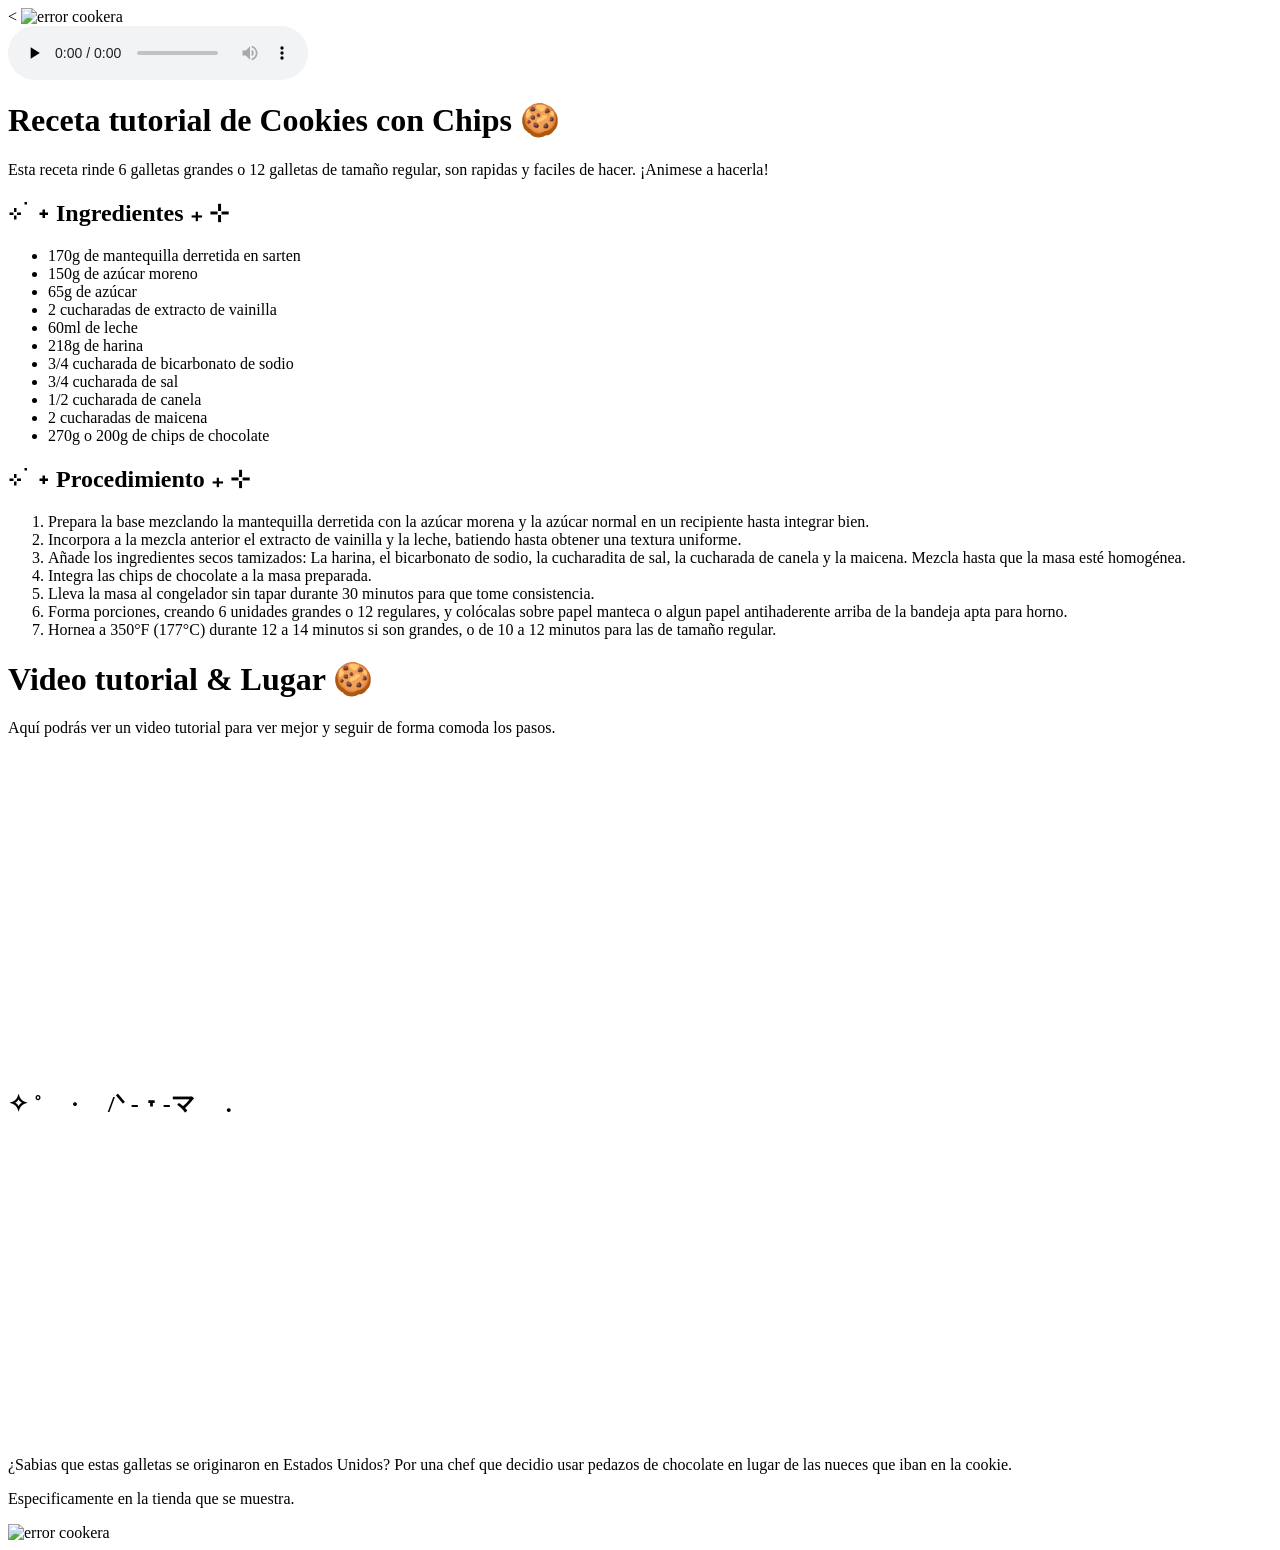
==== index.html @ cfffba15 "Add files via upload" ====
<<!DOCTYPE html>
<html lang="en" dir="ltr">
  <head>
    <meta charset="utf-8">
    <title>Cookies chips :3</title>
  </head>
  <body>
    <img src="https://vvrl.cc/api/image/i8k36z/view" alt="error cookera">
    <br>
    <audio controls src="https://mp3tourl.com/audio/1790804925198-3ab98060-2a61-458b-bce5-41d19321b89c.mp3" preload="none">

    </audio>
    <br>
    <h1>Receta tutorial de Cookies con Chips 🍪</h1>
    <p>Esta receta rinde 6 galletas grandes o 12 galletas de tamaño regular, son rapidas y faciles de hacer. ¡Animese a hacerla!</p>
    <h2>⊹ ࣪ ˖ Ingredientes ₊ ⊹</h2>
    <ul>
      <li>170g de mantequilla derretida en sarten</li>
      <li>150g de azúcar moreno</li>
      <li>65g de azúcar</li>
      <li>2 cucharadas de extracto de vainilla</li>
      <li>60ml de leche </li>
      <li>218g de harina</li>
      <li>3/4 cucharada de bicarbonato de sodio</li>
      <li>3/4 cucharada de sal</li>
      <li>1/2 cucharada de canela</li>
      <li>2 cucharadas de maicena</li>
      <li>270g o 200g de chips de chocolate</li>
    </ul>
    <h2>⊹ ࣪ ˖ Procedimiento ₊ ⊹</h2>
    <ol>
      <li>Prepara la base mezclando la mantequilla derretida con la azúcar morena y la azúcar normal en un recipiente hasta integrar bien.</li>
      <li>Incorpora a la mezcla anterior el extracto de vainilla y la leche, batiendo hasta obtener una textura uniforme.</li>
      <li>Añade los ingredientes secos tamizados: La harina, el bicarbonato de sodio, la cucharadita de sal, la cucharada de canela y la maicena. Mezcla hasta que la masa esté homogénea.</li>
      <li>Integra las chips de chocolate a la masa preparada.</li>
      <li>Lleva la masa al congelador sin tapar durante 30 minutos para que tome consistencia.</li>
      <li>Forma porciones, creando 6 unidades grandes o 12 regulares, y colócalas sobre papel manteca o algun papel antihaderente arriba de la bandeja apta para horno.</li>
      <li>Hornea a 350°F (177°C) durante 12 a 14 minutos si son grandes, o de 10 a 12 minutos para las de tamaño regular.</li>
    </ol>
    <h1>Video tutorial & Lugar 🍪</h1>
    <p>Aquí podrás ver un video tutorial para ver mejor y seguir de forma comoda los pasos.</p>
    <iframe width="560" height="315" src="https://www.youtube.com/embed/1gcLatHJa8o?si=5PGrPnxU9fjLGN-L" title="YouTube video player" frameborder="0" allow="accelerometer; autoplay; clipboard-write; encrypted-media; gyroscope; picture-in-picture; web-share" referrerpolicy="strict-origin-when-cross-origin" allowfullscreen></iframe>
    <h2>✧ ˚ 　· 　/ᐠ - ˕ -マ　 .</h2>
    <iframe src="https://www.google.com/maps/embed?pb=!1m18!1m12!1m3!1d20306555.54418401!2d-105.72019114558019!3d40.25377970632659!2m3!1f0!2f0!3f0!3m2!1i1024!2i768!4f13.1!3m3!1m2!1s0x89e49bac0583e1ad%3A0x2d1b217b6c4786db!2sThe%20Toll%20House%20Inn!5e0!3m2!1ses-419!2sar!4v1790803489414!5m2!1ses-419!2sar" width="400" height="300" style="border:0;" allowfullscreen="" loading="lazy" referrerpolicy="strict-origin-when-cross-origin"></iframe>
    <p>¿Sabias que estas galletas se originaron en Estados Unidos? Por una chef que decidio usar pedazos de chocolate en lugar de las nueces que iban en la cookie. </p>
    <p>Especificamente en la tienda que se muestra.</p>

    <img src="https://vvrl.cc/api/image/i8k36z/view" alt="error cookera">
  </body>
</html>
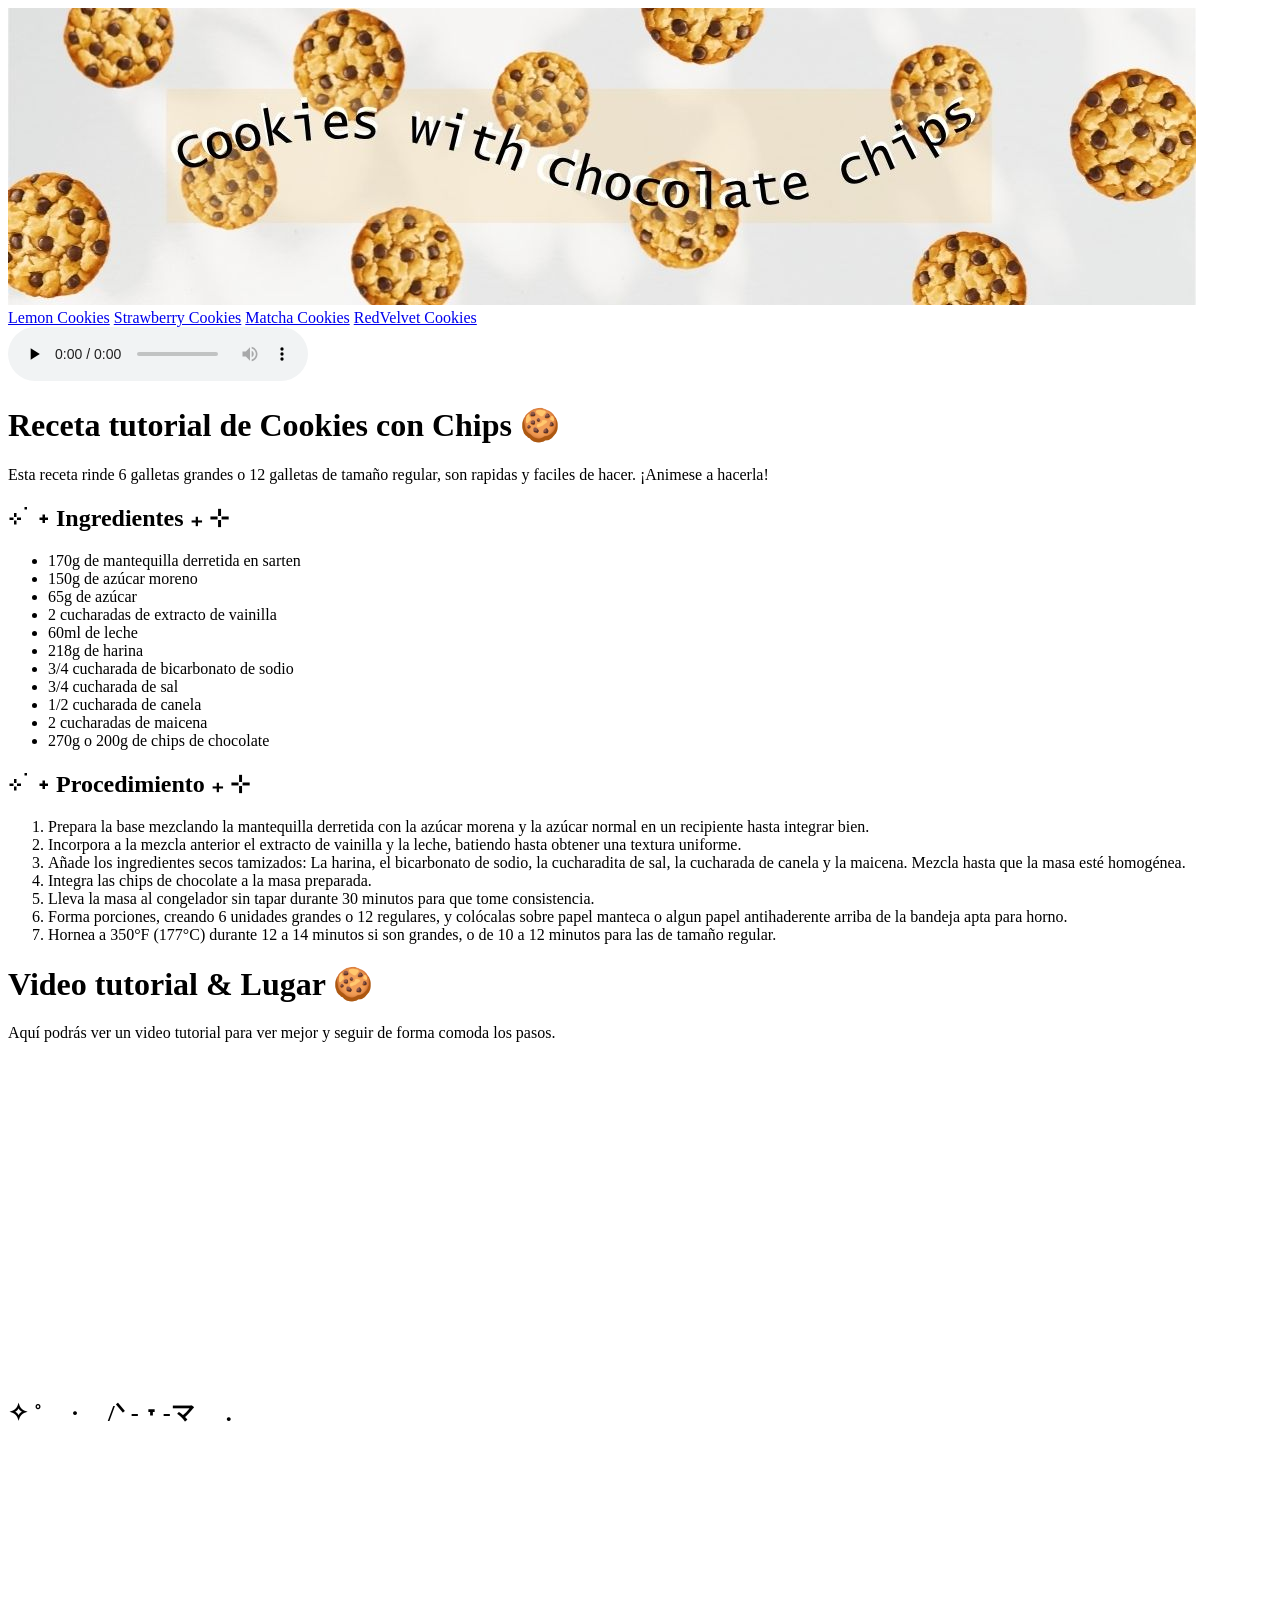
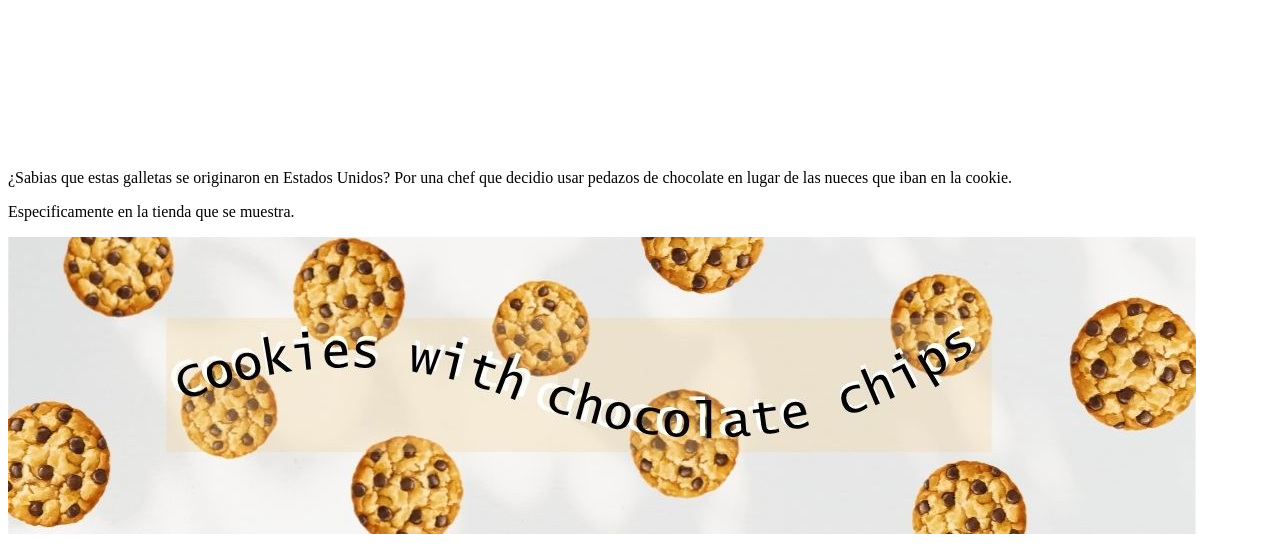
==== commit 4002e4de: "Add files via upload" ====
--- a/index.html
+++ b/index.html
@@ -1,11 +1,16 @@
-<<!DOCTYPE html>
+<!DOCTYPE html>
 <html lang="en" dir="ltr">
   <head>
     <meta charset="utf-8">
     <title>Cookies chips :3</title>
   </head>
   <body>
-    <img src="https://vvrl.cc/api/image/i8k36z/view" alt="error cookera">
+    <img src="./banner/banner.jpg" alt="error cookera">
+    <br>
+    <a target="_blank" href="https://youtu.be/XdCZyT230Mw?si=9zg1A6Qf6LL9Hf4u">Lemon Cookies</a>
+    <a target="_blank" href="https://youtu.be/qOgFpkrKrAw?si=l9mK3rSip3wkHXYR">Strawberry Cookies</a>
+    <a target="_blank" href="https://youtu.be/_ELYxef74FI?si=AI2r6Ip7l4sm0nAN">Matcha Cookies</a>
+    <a target="_blank" href="https://youtu.be/bGFtS7zzVG0?si=liUWBCMpq0epMTmk">RedVelvet Cookies</a>
     <br>
     <audio controls src="https://mp3tourl.com/audio/1790804925198-3ab98060-2a61-458b-bce5-41d19321b89c.mp3" preload="none">
 
@@ -45,6 +50,6 @@
     <p>¿Sabias que estas galletas se originaron en Estados Unidos? Por una chef que decidio usar pedazos de chocolate en lugar de las nueces que iban en la cookie. </p>
     <p>Especificamente en la tienda que se muestra.</p>
 
-    <img src="https://vvrl.cc/api/image/i8k36z/view" alt="error cookera">
+    <img src="./banner/banner.jpg" alt="error cookera">
   </body>
 </html>
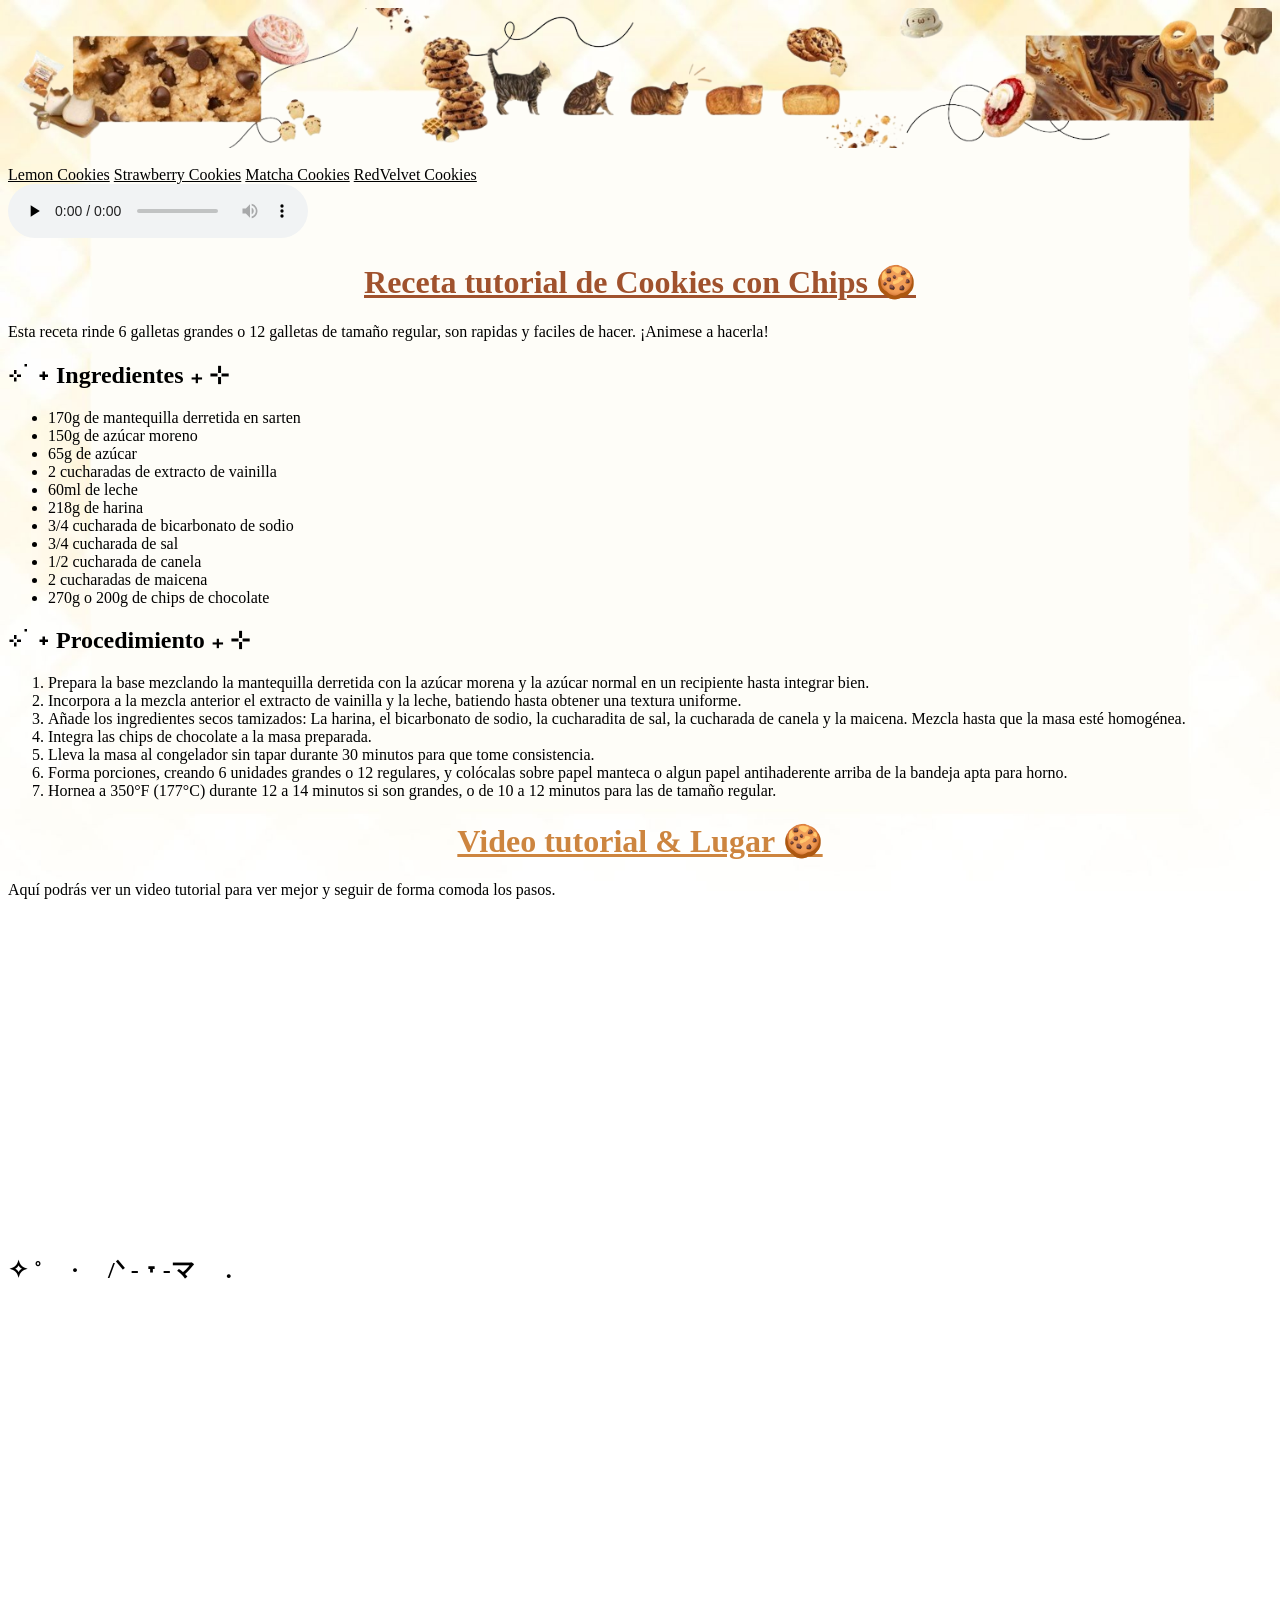
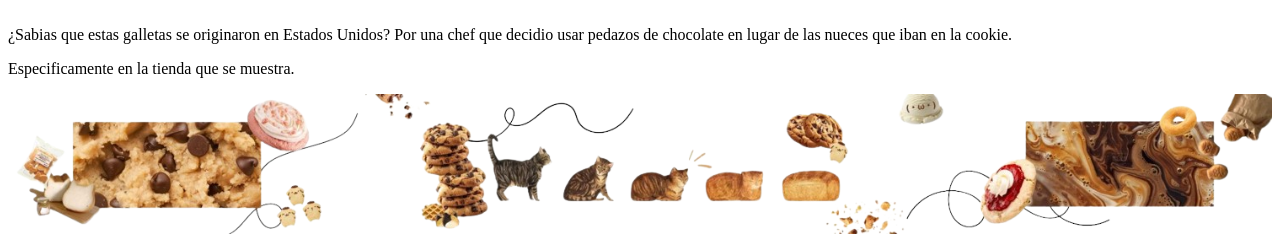
==== commit 36af1417: "Add files via upload" ====
--- a/index.html
+++ b/index.html
@@ -3,20 +3,21 @@
   <head>
     <meta charset="utf-8">
     <title>Cookies chips :3</title>
+    <link rel="stylesheet" href="./css/estilos.css">
   </head>
   <body>
-    <img src="./banner/banner.jpg" alt="error cookera">
+    <img src="./banner/banner.png" alt="error cookera">
     <br>
-    <a target="_blank" href="https://youtu.be/XdCZyT230Mw?si=9zg1A6Qf6LL9Hf4u">Lemon Cookies</a>
-    <a target="_blank" href="https://youtu.be/qOgFpkrKrAw?si=l9mK3rSip3wkHXYR">Strawberry Cookies</a>
-    <a target="_blank" href="https://youtu.be/_ELYxef74FI?si=AI2r6Ip7l4sm0nAN">Matcha Cookies</a>
-    <a target="_blank" href="https://youtu.be/bGFtS7zzVG0?si=liUWBCMpq0epMTmk">RedVelvet Cookies</a>
+    <a class="black" target="_blank" href="https://youtu.be/XdCZyT230Mw?si=9zg1A6Qf6LL9Hf4u">Lemon Cookies</a>
+    <a class="black" target="_blank" href="https://youtu.be/qOgFpkrKrAw?si=l9mK3rSip3wkHXYR">Strawberry Cookies</a>
+    <a class="black" target="_blank" href="https://youtu.be/_ELYxef74FI?si=AI2r6Ip7l4sm0nAN">Matcha Cookies</a>
+    <a class="black" target="_blank" href="https://youtu.be/bGFtS7zzVG0?si=liUWBCMpq0epMTmk">RedVelvet Cookies</a>
     <br>
     <audio controls src="https://mp3tourl.com/audio/1790804925198-3ab98060-2a61-458b-bce5-41d19321b89c.mp3" preload="none">
 
     </audio>
     <br>
-    <h1>Receta tutorial de Cookies con Chips 🍪</h1>
+    <h1 class="marr"  >Receta tutorial de Cookies con Chips 🍪</h1>
     <p>Esta receta rinde 6 galletas grandes o 12 galletas de tamaño regular, son rapidas y faciles de hacer. ¡Animese a hacerla!</p>
     <h2>⊹ ࣪ ˖ Ingredientes ₊ ⊹</h2>
     <ul>
@@ -42,7 +43,7 @@
       <li>Forma porciones, creando 6 unidades grandes o 12 regulares, y colócalas sobre papel manteca o algun papel antihaderente arriba de la bandeja apta para horno.</li>
       <li>Hornea a 350°F (177°C) durante 12 a 14 minutos si son grandes, o de 10 a 12 minutos para las de tamaño regular.</li>
     </ol>
-    <h1>Video tutorial & Lugar 🍪</h1>
+    <h1 class="marro">Video tutorial & Lugar 🍪</h1>
     <p>Aquí podrás ver un video tutorial para ver mejor y seguir de forma comoda los pasos.</p>
     <iframe width="560" height="315" src="https://www.youtube.com/embed/1gcLatHJa8o?si=5PGrPnxU9fjLGN-L" title="YouTube video player" frameborder="0" allow="accelerometer; autoplay; clipboard-write; encrypted-media; gyroscope; picture-in-picture; web-share" referrerpolicy="strict-origin-when-cross-origin" allowfullscreen></iframe>
     <h2>✧ ˚ 　· 　/ᐠ - ˕ -マ　 .</h2>
@@ -50,6 +51,6 @@
     <p>¿Sabias que estas galletas se originaron en Estados Unidos? Por una chef que decidio usar pedazos de chocolate en lugar de las nueces que iban en la cookie. </p>
     <p>Especificamente en la tienda que se muestra.</p>
 
-    <img src="./banner/banner.jpg" alt="error cookera">
+    <img src="./banner/banner.png" alt="error cookera">
   </body>
 </html>
--- a/css/estilos.css
+++ b/css/estilos.css
@@ -0,0 +1,17 @@
+body {background-image: url("../banner/back.jpg");
+  background-attachment: fixed;
+  background-size: cover;
+}
+.marr {color: sienna; text-align: center;}
+p {text-align: justify;}
+.marro {color: peru; text-align: center;}
+.black {color: black;}
+h1 {
+  text-decoration: underline;
+}
+
+img {
+  max-width: 100%;
+  height: auto;
+  display: block;
+}
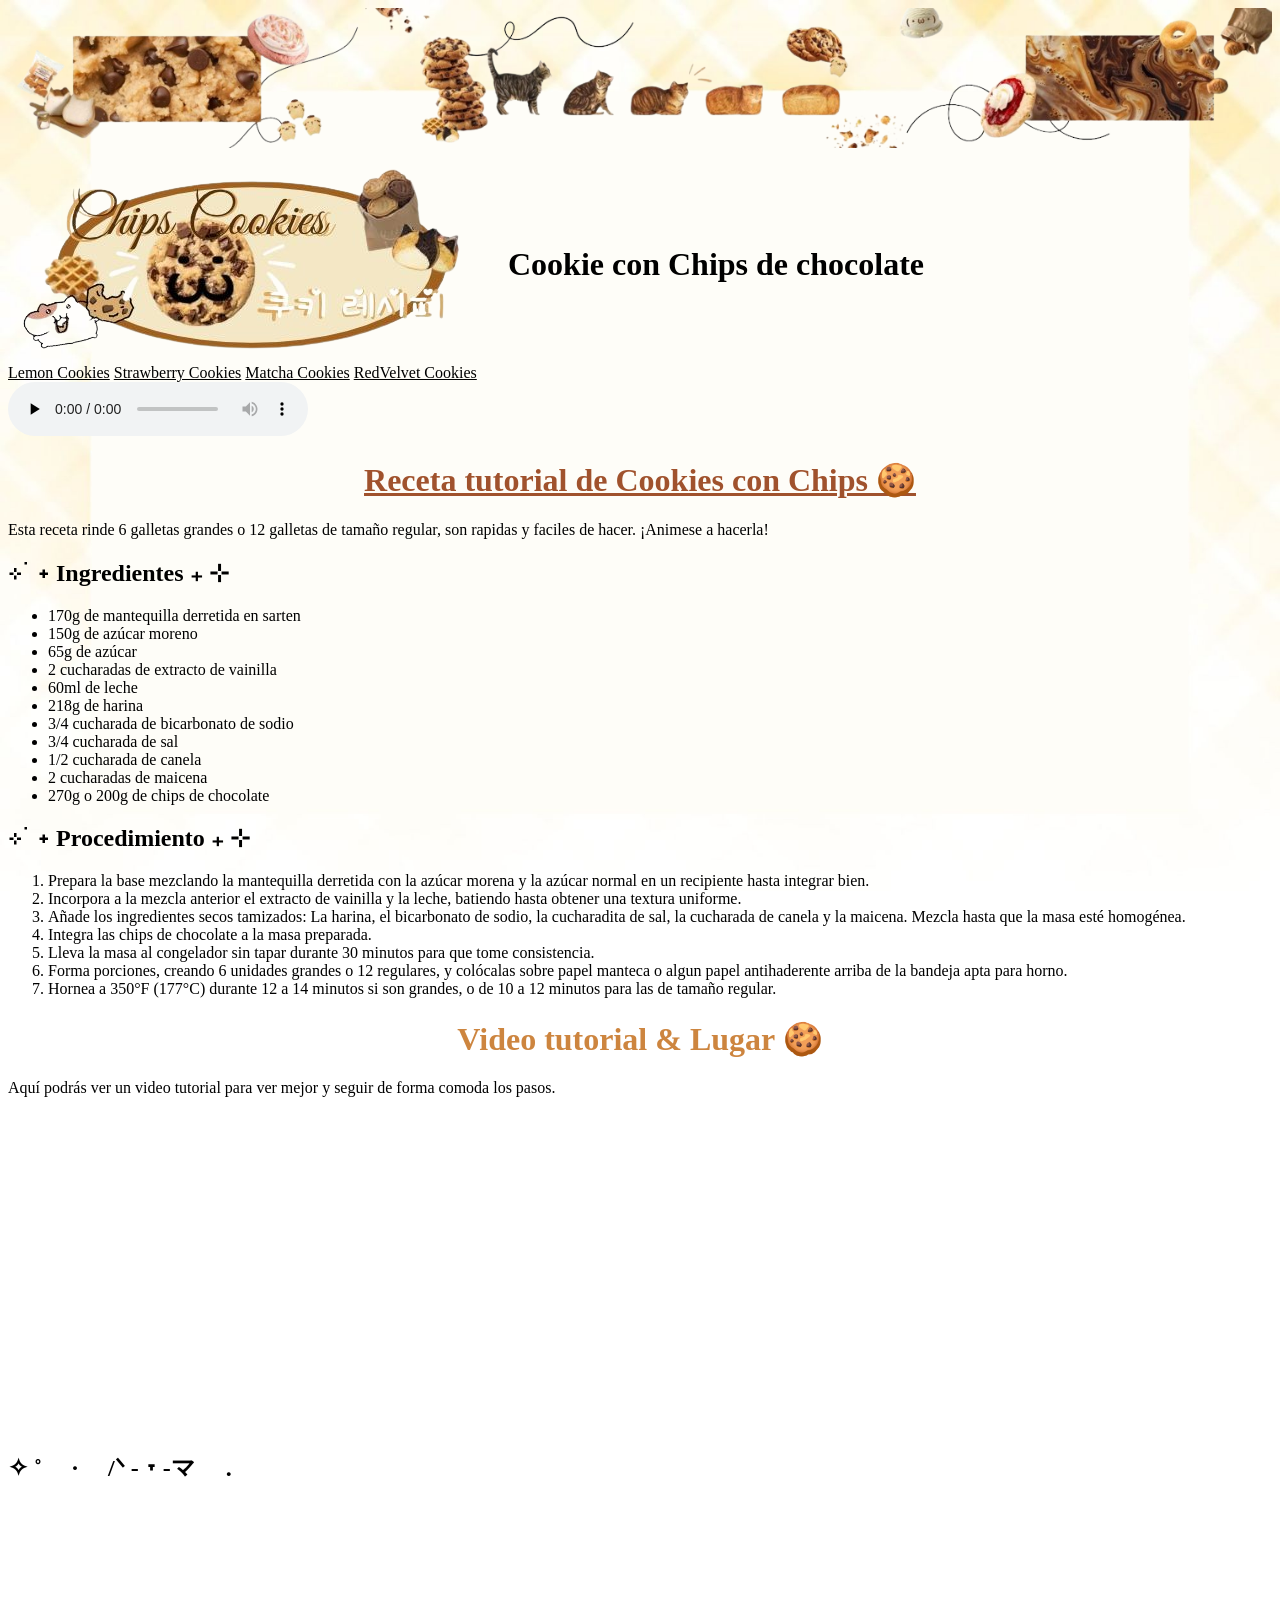
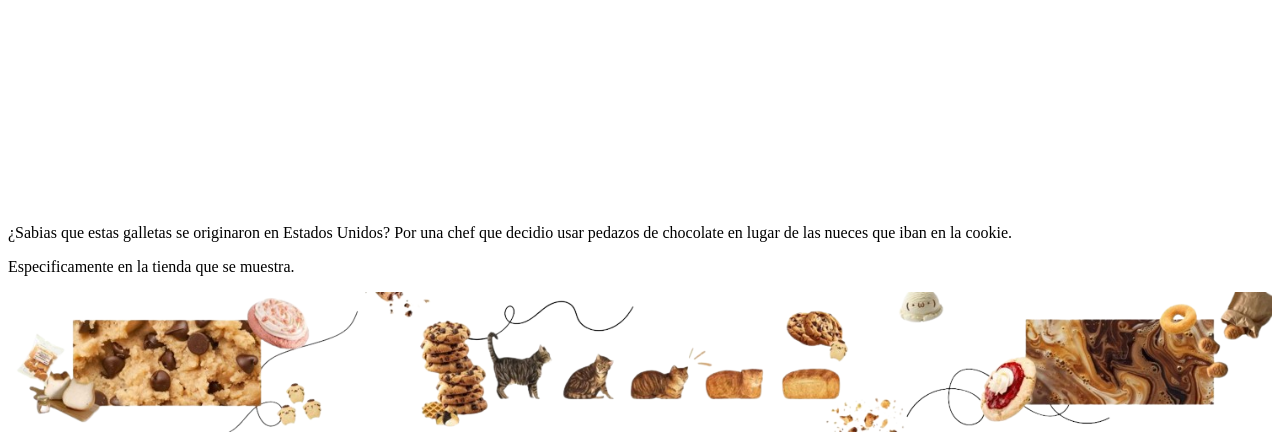
==== commit bbd5321f: "Add files via upload" ====
--- a/index.html
+++ b/index.html
@@ -2,12 +2,19 @@
 <html lang="en" dir="ltr">
   <head>
     <meta charset="utf-8">
+    <meta name="viewport" content="width=device-width, initial-scale=1">
     <title>Cookies chips :3</title>
     <link rel="stylesheet" href="./css/estilos.css">
   </head>
   <body>
-    <img src="./banner/banner.png" alt="error cookera">
-    <br>
+    <header>
+      <img class="img" src="./banner/banner.png" alt="error cookera">
+      <br>
+      <div class="had">
+      <img src="./banner/logo.png" alt="error logo" class="hed">  
+      <h1 class="hed">Cookie con Chips de chocolate</h1>
+    </div>
+    </header>
     <a class="black" target="_blank" href="https://youtu.be/XdCZyT230Mw?si=9zg1A6Qf6LL9Hf4u">Lemon Cookies</a>
     <a class="black" target="_blank" href="https://youtu.be/qOgFpkrKrAw?si=l9mK3rSip3wkHXYR">Strawberry Cookies</a>
     <a class="black" target="_blank" href="https://youtu.be/_ELYxef74FI?si=AI2r6Ip7l4sm0nAN">Matcha Cookies</a>
@@ -51,6 +58,6 @@
     <p>¿Sabias que estas galletas se originaron en Estados Unidos? Por una chef que decidio usar pedazos de chocolate en lugar de las nueces que iban en la cookie. </p>
     <p>Especificamente en la tienda que se muestra.</p>
 
-    <img src="./banner/banner.png" alt="error cookera">
+    <img class="img" src="./banner/banner.png" alt="error cookera">
   </body>
 </html>
--- a/css/estilos.css
+++ b/css/estilos.css
@@ -2,16 +2,24 @@
   background-attachment: fixed;
   background-size: cover;
 }
-.marr {color: sienna; text-align: center;}
+.marr {color: sienna; text-align: center; text-decoration: underline;}
 p {text-align: justify;}
 .marro {color: peru; text-align: center;}
-.black {color: black;}
-h1 {
-  text-decoration: underline;
-}
+.black:hover {color: white; background-color: #69563A;}
+a {color: black;}
 
-img {
+
+
+.img {
   max-width: 100%;
   height: auto;
   display: block;
 }
+.hed {
+  display: flex;
+  flex-direction: row;
+}
+.had{display: flex;          /* Coloca los elementos uno al lado del otro */
+align-items: center;    /* Centra el texto verticalmente en el medio de la imagen */
+gap: 20px;              /* Agrega espacio entre la imagen y el título */
+}
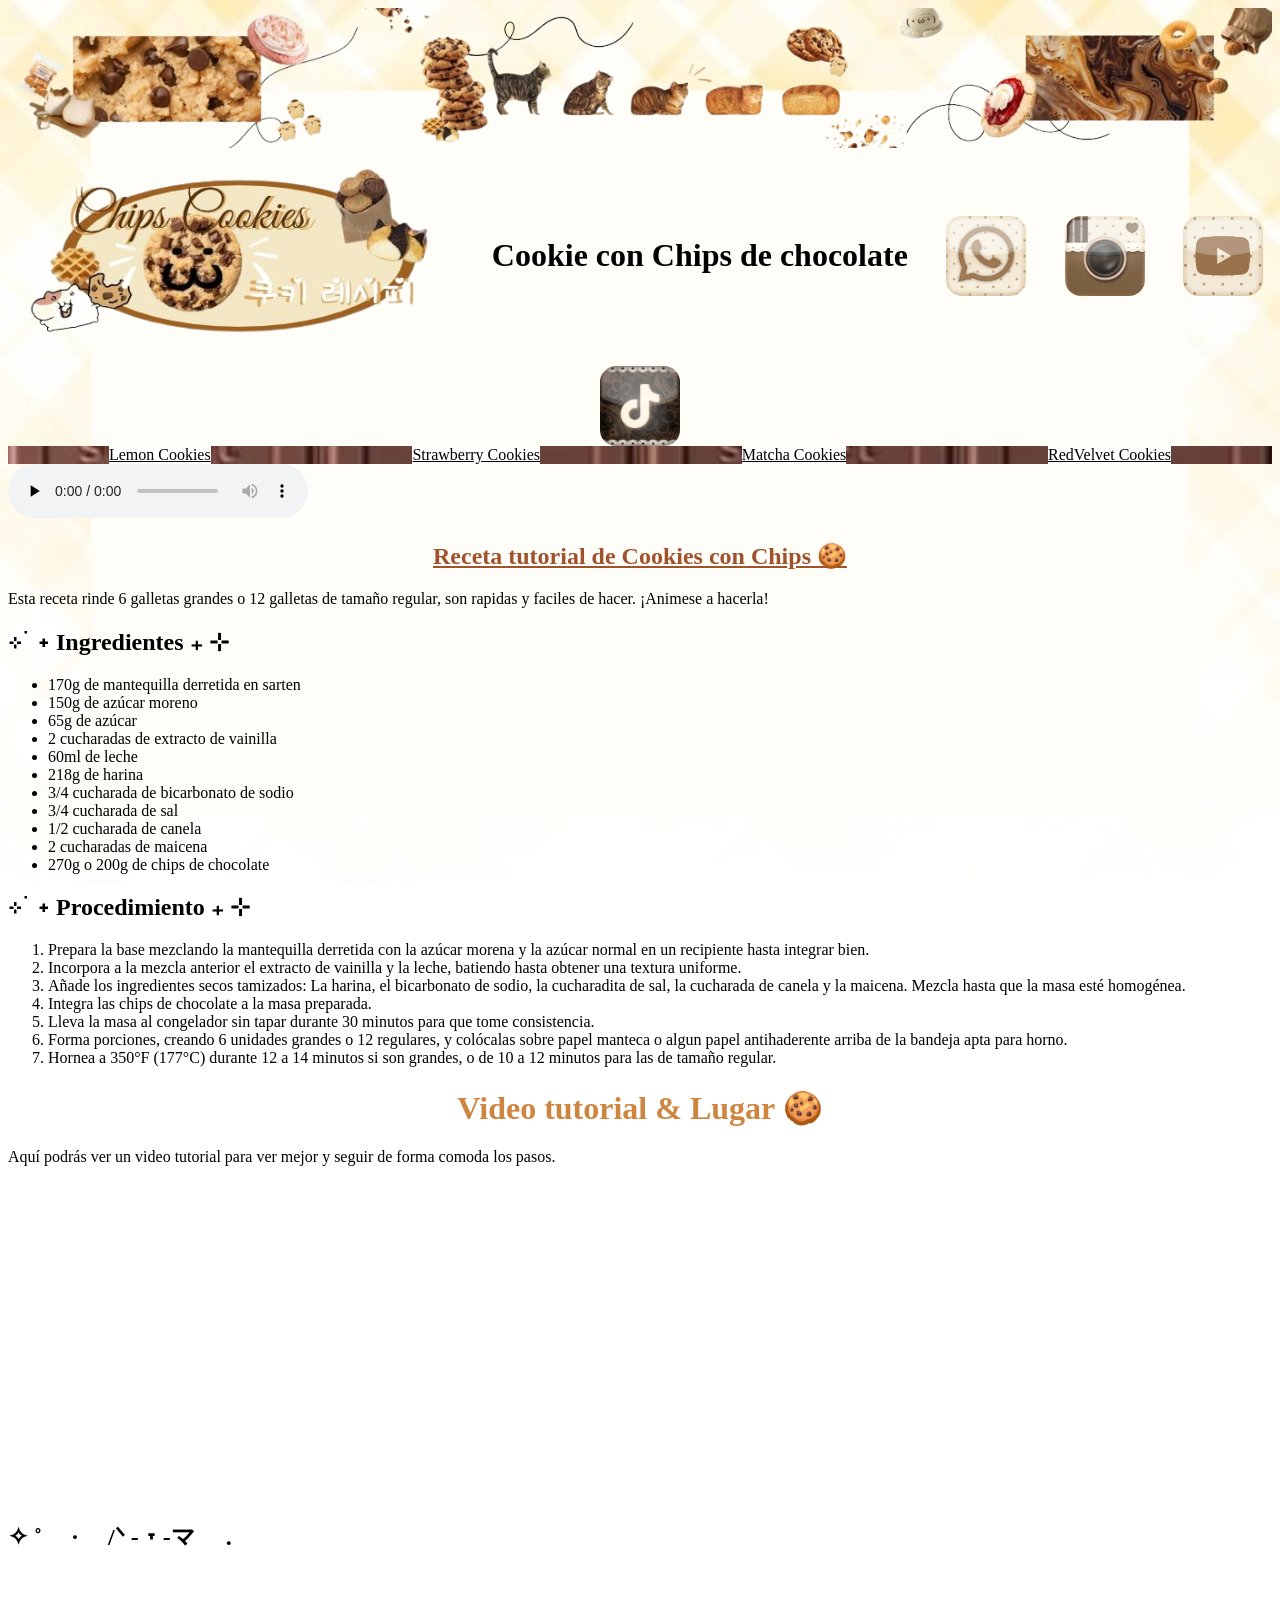
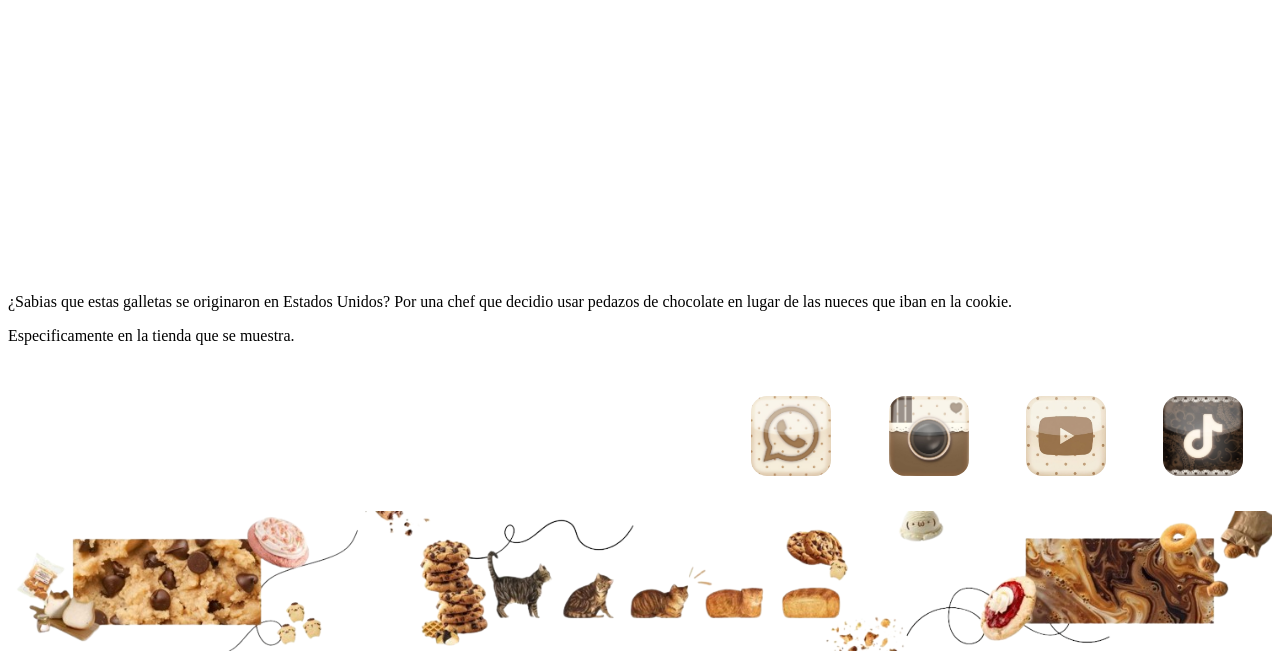
==== commit 0d7e8ca4: "Add files via upload" ====
--- a/index.html
+++ b/index.html
@@ -11,19 +11,26 @@
       <img class="img" src="./banner/banner.png" alt="error cookera">
       <br>
       <div class="had">
-      <img src="./banner/logo.png" alt="error logo" class="hed">  
+      <img src="./banner/logo.png" alt="error logo" class="img2">
       <h1 class="hed">Cookie con Chips de chocolate</h1>
+      <img class="redes" src="./banner/was.jpg" alt="D;">
+      <img class="redes" src="./banner/ins.jpg" alt="D;">
+      <img class="redes" src="./banner/you.jpg" alt="D;">
+      <img class="redes" src="./banner/tik.jpg" alt="D;">
     </div>
     </header>
+    <nav>
+    <div class="cokis">
     <a class="black" target="_blank" href="https://youtu.be/XdCZyT230Mw?si=9zg1A6Qf6LL9Hf4u">Lemon Cookies</a>
     <a class="black" target="_blank" href="https://youtu.be/qOgFpkrKrAw?si=l9mK3rSip3wkHXYR">Strawberry Cookies</a>
     <a class="black" target="_blank" href="https://youtu.be/_ELYxef74FI?si=AI2r6Ip7l4sm0nAN">Matcha Cookies</a>
     <a class="black" target="_blank" href="https://youtu.be/bGFtS7zzVG0?si=liUWBCMpq0epMTmk">RedVelvet Cookies</a>
-    <br>
+    </div>
+    </nav>
     <audio controls src="https://mp3tourl.com/audio/1790804925198-3ab98060-2a61-458b-bce5-41d19321b89c.mp3" preload="none">
-
     </audio>
     <br>
+    <section>
     <h1 class="marr"  >Receta tutorial de Cookies con Chips 🍪</h1>
     <p>Esta receta rinde 6 galletas grandes o 12 galletas de tamaño regular, son rapidas y faciles de hacer. ¡Animese a hacerla!</p>
     <h2>⊹ ࣪ ˖ Ingredientes ₊ ⊹</h2>
@@ -50,6 +57,7 @@
       <li>Forma porciones, creando 6 unidades grandes o 12 regulares, y colócalas sobre papel manteca o algun papel antihaderente arriba de la bandeja apta para horno.</li>
       <li>Hornea a 350°F (177°C) durante 12 a 14 minutos si son grandes, o de 10 a 12 minutos para las de tamaño regular.</li>
     </ol>
+   </section>
     <h1 class="marro">Video tutorial & Lugar 🍪</h1>
     <p>Aquí podrás ver un video tutorial para ver mejor y seguir de forma comoda los pasos.</p>
     <iframe width="560" height="315" src="https://www.youtube.com/embed/1gcLatHJa8o?si=5PGrPnxU9fjLGN-L" title="YouTube video player" frameborder="0" allow="accelerometer; autoplay; clipboard-write; encrypted-media; gyroscope; picture-in-picture; web-share" referrerpolicy="strict-origin-when-cross-origin" allowfullscreen></iframe>
@@ -57,7 +65,16 @@
     <iframe src="https://www.google.com/maps/embed?pb=!1m18!1m12!1m3!1d20306555.54418401!2d-105.72019114558019!3d40.25377970632659!2m3!1f0!2f0!3f0!3m2!1i1024!2i768!4f13.1!3m3!1m2!1s0x89e49bac0583e1ad%3A0x2d1b217b6c4786db!2sThe%20Toll%20House%20Inn!5e0!3m2!1ses-419!2sar!4v1790803489414!5m2!1ses-419!2sar" width="400" height="300" style="border:0;" allowfullscreen="" loading="lazy" referrerpolicy="strict-origin-when-cross-origin"></iframe>
     <p>¿Sabias que estas galletas se originaron en Estados Unidos? Por una chef que decidio usar pedazos de chocolate en lugar de las nueces que iban en la cookie. </p>
     <p>Especificamente en la tienda que se muestra.</p>
-
+    <footer>
+      <div class="coki">
+      <iframe class="map" src="https://www.google.com/maps/embed?pb=!1m18!1m12!1m3!1d1642.9258116834433!2d-58.767249800907585!3d-34.55731199778093!2m3!1f0!2f0!3f0!3m2!1i1024!2i768!4f13.1!3m3!1m2!1s0x95bc97ba042cdc27%3A0xde88f8fe16b50b86!2sMiguel%20Cane%20Y%20Uriarte!5e0!3m2!1ses-419!2sar!4v1795379439842!5m2!1ses-419!2sar" width="400" height="300" style="border:0;" allowfullscreen="" loading="lazy" referrerpolicy="strict-origin-when-cross-origin"></iframe>
+      <p class="foot"> Hai. Yo, Cristal, cree esta web para una tarea del curso en que estoy. Tengo 17 lamentablemente y me gustan muchos los gatos. </p>
+      <img class="redes" src="./banner/was.jpg" alt="D;">
+      <img class="redes" src="./banner/ins.jpg" alt="D;">
+      <img class="redes" src="./banner/you.jpg" alt="D;">
+      <img class="redes" src="./banner/tik.jpg" alt="D;">  
+    </div>
     <img class="img" src="./banner/banner.png" alt="error cookera">
+  </footer>
   </body>
 </html>
--- a/css/estilos.css
+++ b/css/estilos.css
@@ -3,12 +3,21 @@
   background-size: cover;
 }
 .marr {color: sienna; text-align: center; text-decoration: underline;}
-p {text-align: justify;}
 .marro {color: peru; text-align: center;}
 .black:hover {color: white; background-color: #69563A;}
-a {color: black;}
+a {color: black; background-color: white;
+}
 
+.foot {
+  max-width: 450px;
+  text-align: center;
+  color: white;
+  font-size: 1,5em;
+  background-image: url("../banner/cat.jpg");
+  background-attachment: fixed;
 
+}
+.map { width: 150px; height: 150px; border-radius: 20%;}
 
 .img {
   max-width: 100%;
@@ -18,8 +27,42 @@
 .hed {
   display: flex;
   flex-direction: row;
+  justify-content: center;
 }
-.had{display: flex;          /* Coloca los elementos uno al lado del otro */
-align-items: center;    /* Centra el texto verticalmente en el medio de la imagen */
-gap: 20px;              /* Agrega espacio entre la imagen y el título */
+.had{
+  display: flex;
+  justify-content: space-around;
+  align-items: center;
+  gap: 20px;
+  flex-wrap: wrap;
+
 }
+.cokis {
+  display: flex;
+  justify-content: space-around;
+    background-image: url("../banner/choc.jpg");
+    background-attachment: fixed;
+    background-size: cover;
+    flex-wrap: wrap;
+}
+.coki {
+  display: flex;
+ align-items: center;
+justify-content: space-around;
+    background-image: url("../banner/choc.jpg");
+    background-attachment: fixed;
+    background-size: cover;
+    flex-wrap: wrap;
+}
+.img2 {
+  max-width: 600px;
+  height: 180px;
+  display: block;
+  display: flex;
+  flex-direction: row;
+}
+.redes {
+  border-radius: 20%;
+  width: 80px;
+  height: 80px;
+}
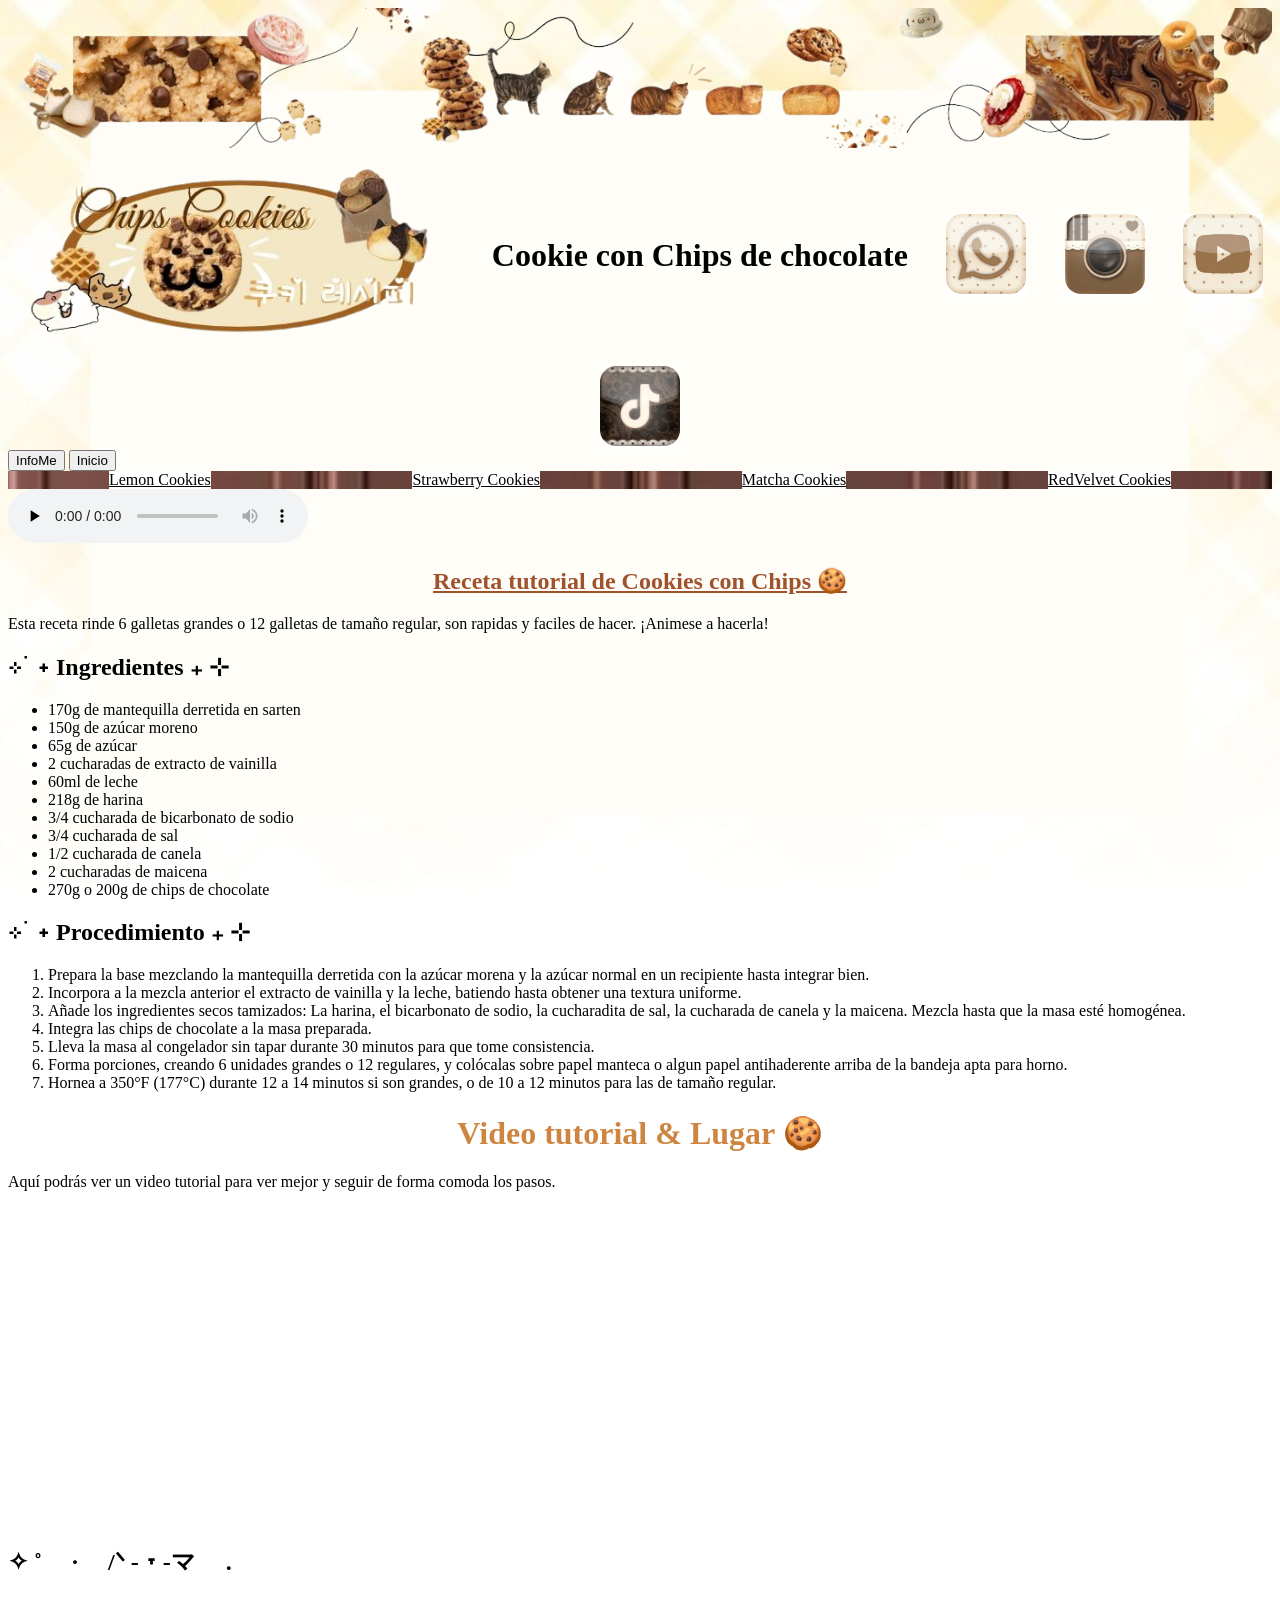
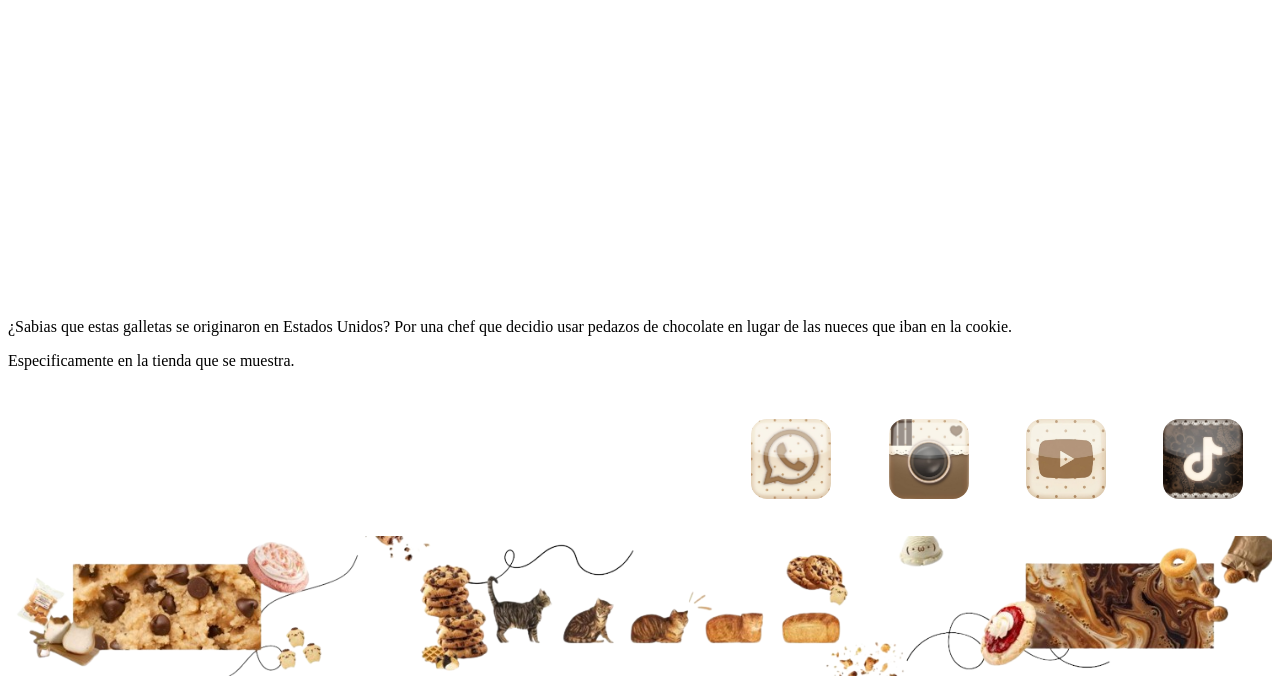
==== commit 3510948f: "Add files via upload" ====
--- a/index.html
+++ b/index.html
@@ -13,13 +13,17 @@
       <div class="had">
       <img src="./banner/logo.png" alt="error logo" class="img2">
       <h1 class="hed">Cookie con Chips de chocolate</h1>
-      <img class="redes" src="./banner/was.jpg" alt="D;">
-      <img class="redes" src="./banner/ins.jpg" alt="D;">
-      <img class="redes" src="./banner/you.jpg" alt="D;">
-      <img class="redes" src="./banner/tik.jpg" alt="D;">
+
+      <a href="https://wa.me/5491134442305?text=Cookies%20%3E%3A3" target="_blank" > <img class="redes" src="./banner/was.jpg" alt="D;"> </a>
+      <a href="https://www.instagram.com/lux_.luxc/" target="_blank" > <img class="redes" src="./banner/ins.jpg" alt="D;"> </a>
+      <a href="https://www.youtube.com/@m-mcvb" target="_blank" > <img class="redes" src="./banner/you.jpg" alt="D;"> </a>
+      <a href="https://www.tiktok.com/@lux_.luxc?is_from_webapp=1&sender_device=pc" target="_blank" > <img class="redes" src="./banner/tik.jpg" alt="D;"> </a>
+
     </div>
     </header>
     <nav>
+    <a href="infome.html"> <button type="button" name="button">InfoMe</button></a>
+    <a href="index.html"> <button type="button" name="button">Inicio</button></a>
     <div class="cokis">
     <a class="black" target="_blank" href="https://youtu.be/XdCZyT230Mw?si=9zg1A6Qf6LL9Hf4u">Lemon Cookies</a>
     <a class="black" target="_blank" href="https://youtu.be/qOgFpkrKrAw?si=l9mK3rSip3wkHXYR">Strawberry Cookies</a>
@@ -69,11 +73,13 @@
       <div class="coki">
       <iframe class="map" src="https://www.google.com/maps/embed?pb=!1m18!1m12!1m3!1d1642.9258116834433!2d-58.767249800907585!3d-34.55731199778093!2m3!1f0!2f0!3f0!3m2!1i1024!2i768!4f13.1!3m3!1m2!1s0x95bc97ba042cdc27%3A0xde88f8fe16b50b86!2sMiguel%20Cane%20Y%20Uriarte!5e0!3m2!1ses-419!2sar!4v1795379439842!5m2!1ses-419!2sar" width="400" height="300" style="border:0;" allowfullscreen="" loading="lazy" referrerpolicy="strict-origin-when-cross-origin"></iframe>
       <p class="foot"> Hai. Yo, Cristal, cree esta web para una tarea del curso en que estoy. Tengo 17 lamentablemente y me gustan muchos los gatos. </p>
-      <img class="redes" src="./banner/was.jpg" alt="D;">
-      <img class="redes" src="./banner/ins.jpg" alt="D;">
-      <img class="redes" src="./banner/you.jpg" alt="D;">
-      <img class="redes" src="./banner/tik.jpg" alt="D;">  
-    </div>
+
+      <a href="https://wa.me/5491134442305?text=Cookies%20%3E%3A3" target="_blank" > <img class="redes" src="./banner/was.jpg" alt="D;"> </a>
+      <a href="https://www.instagram.com/lux_.luxc/" target="_blank" > <img class="redes" src="./banner/ins.jpg" alt="D;"> </a>
+      <a href="https://www.youtube.com/@m-mcvb" target="_blank" > <img class="redes" src="./banner/you.jpg" alt="D;"> </a>
+      <a href="https://www.tiktok.com/@lux_.luxc?is_from_webapp=1&sender_device=pc" target="_blank" > <img class="redes" src="./banner/tik.jpg" alt="D;"> </a>
+
+      </div>
     <img class="img" src="./banner/banner.png" alt="error cookera">
   </footer>
   </body>
